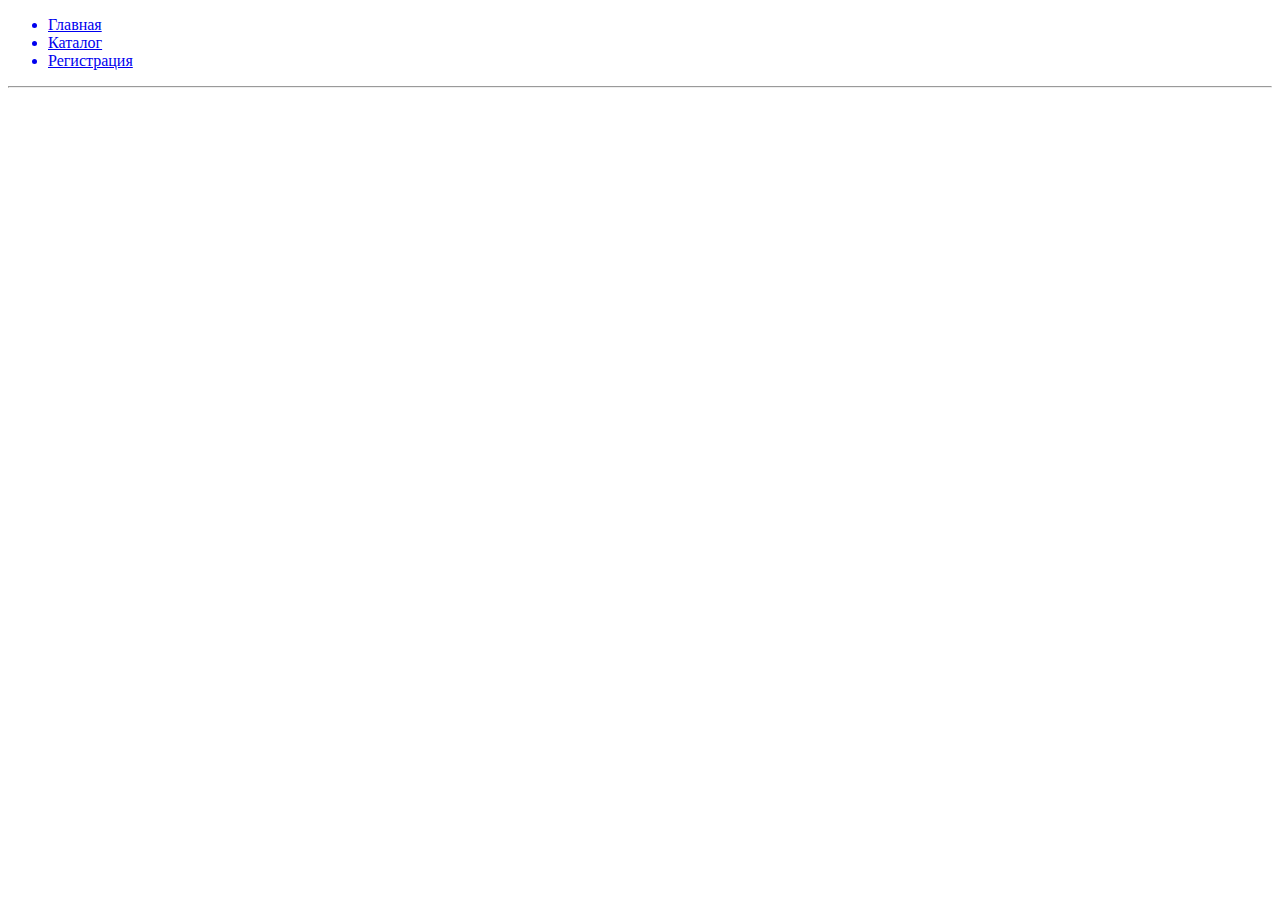
==== project/bowlOfRice.html @ 1ec6e26e "Первый урок" ====
<!DOCTYPE html>
<html lang="en">
<head>
    <meta charset="UTF-8">
    <title>Риска Мис</title>
</head>
<body>
    <ul>
        <a href="index.html"><li>Главная</li></a>
        <a href="catalog.html"><li>Каталог</li></a>
        <a href="registration.html"><li>Регистрация</li></a>
    </ul>
    <hr/>
</body>
</html>
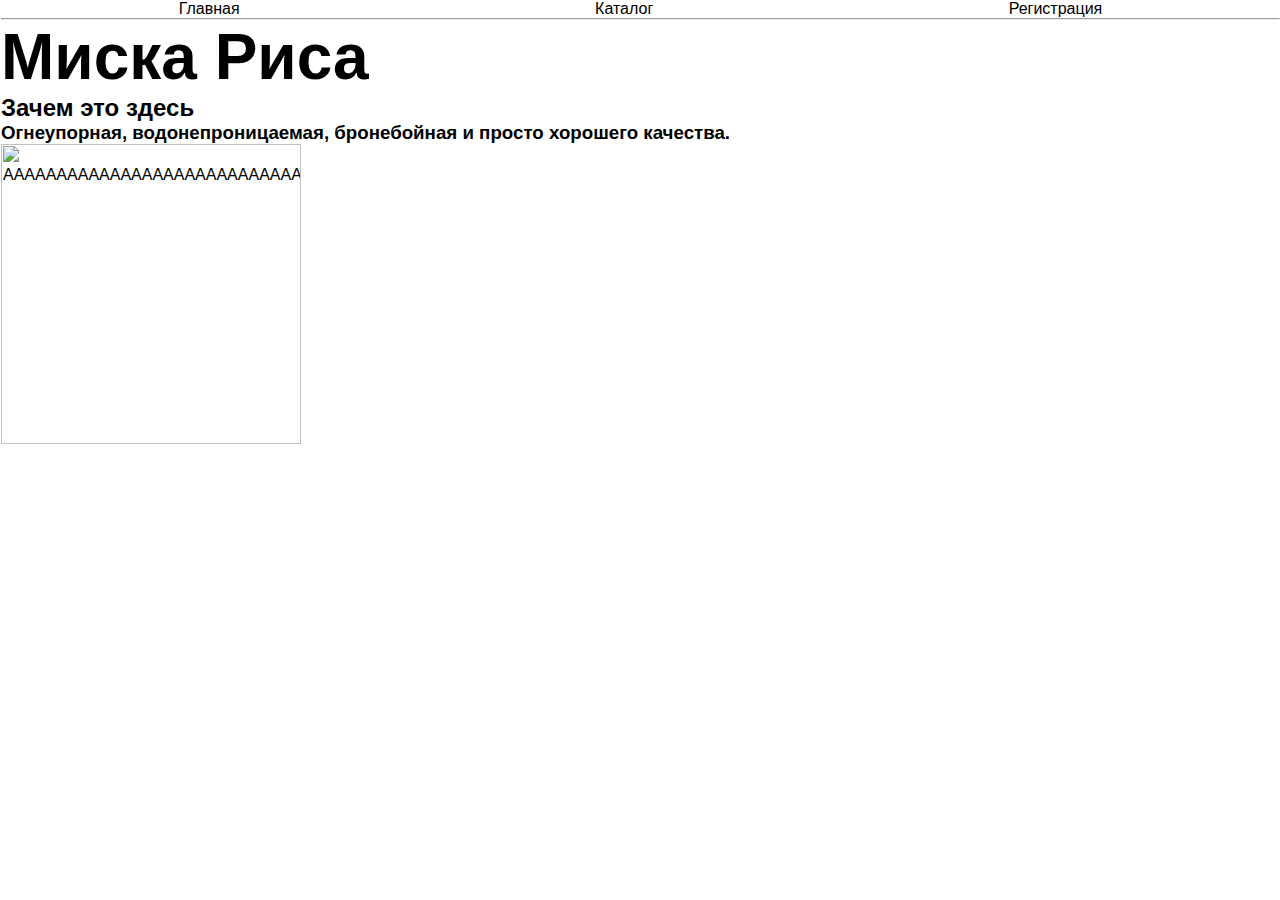
==== commit ed47262e: "2 урок" ====
--- a/project/bowlOfRice.html
+++ b/project/bowlOfRice.html
@@ -1,15 +1,35 @@
 <!DOCTYPE html>
 <html lang="en">
+
 <head>
     <meta charset="UTF-8">
-    <title>Риска Мис</title>
+    <title>Миска Риса</title>
+    <link rel="stylesheet" href="style.css">
 </head>
+
 <body>
-    <ul>
-        <a href="index.html"><li>Главная</li></a>
-        <a href="catalog.html"><li>Каталог</li></a>
-        <a href="registration.html"><li>Регистрация</li></a>
-    </ul>
-    <hr/>
+    <div class="wrapper">
+        <div class="content">
+            <div class="menu">
+                <ul>
+                    <a href="index.html">
+                        <li>Главная</li>
+                    </a>
+                    <a href="catalog.html">
+                        <li>Каталог</li>
+                    </a>
+                    <a href="registration.html">
+                        <li>Регистрация</li>
+                    </a>
+                </ul>
+                <hr />
+                <h1>Миска Риса</h1>
+                <h2>Зачем это здесь</h2>
+                <h3>Огнеупорная, водонепроницаемая, бронебойная и просто хорошего качества.</h3>
+                <p><img src="https://www.crushpixel.com/big-static15/preview4/bowl-white-rice-2205663.jpg" title="ААААААААААААААААААААААААААААААААААААААААААААААААААААААААААААААААААААААААААААААА" width="300" height="300"></p>
+            </div>
+        </div>
+    </div>
 </body>
-</html>+
+</html>
--- a/project/style.css
+++ b/project/style.css
@@ -0,0 +1,91 @@
+h1 {
+    font-size: 64px;
+    color: #1F3F68.
+}
+
+a {
+    color: black;
+}
+
+p {
+    font-size: 16px;
+    line-height: 26px;
+    color: #1F3F68.
+}
+
+h2 {
+    насыщенность шрифта (500);
+    Размер шрифта: 44px;
+    цвет: #1F3F68;
+}
+
+input {
+    border: 1px solid #356EAD;
+    box-sizing: border-box;
+    border-radius: 10px;
+    opacity: 0.4;
+    width: 250px;
+    height: 30px;
+}
+
+* {
+margin: 0;
+padding: 0;
+}
+html, body {
+height: 100%;
+}
+.wrapper {
+display: flex;
+flex-direction: column;
+min-height: 100%;
+font-family: sans-serif;
+}
+.content {
+flex: 1 0 auto;
+}
+.footer {
+flex: 0 0 auto;
+}
+
+.menu {
+    padding-left: 1px;
+}
+
+.menu a {
+    text-decoration: none;
+}
+
+.menu a:hover {
+    color: darkgray;
+}
+
+.menu a li {
+    list-style: none;
+}
+
+.menu ul {
+    display: flex;
+    justify-content: space-around;
+}
+
+
+.forma form {
+    display: flex;
+    flex-direction: column;
+    padding-left:50px;
+}
+.forma input {
+    border: 1px solid #356EAD;
+    box-sizing: border-box;
+    border-radius: 10px;
+    opacity: 0.4;
+    width: 250px;
+    height: 30px;
+}
+
+
+
+
+
+
